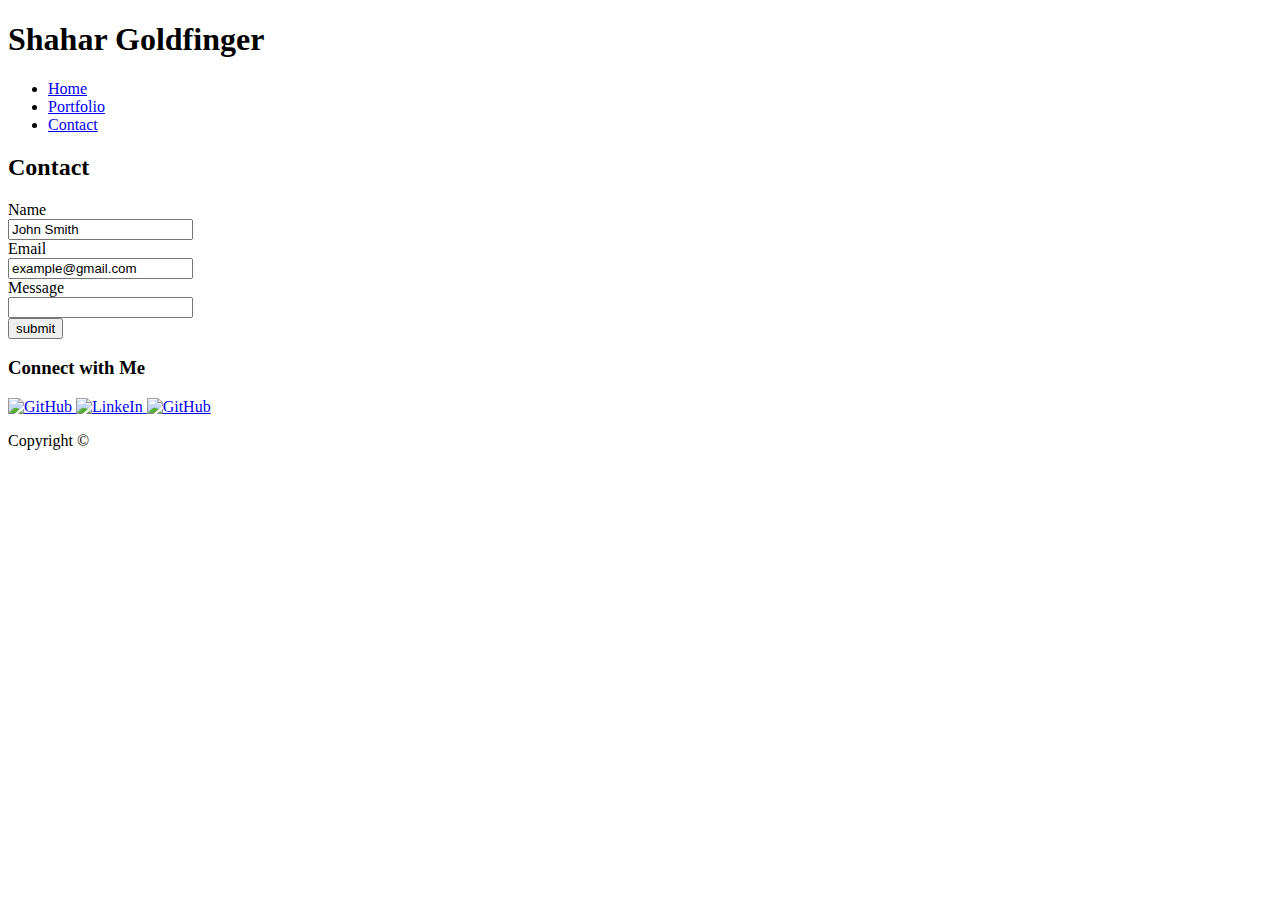
==== contact.html @ fbdb00cf "initial website files" ====
<!DOCTYPE html>
<html>
<head>
    <title>Contact Shahar</title>
    <link rel="stylesheet" type="text/css" media="screen" href="style.css" />
    <script src="main.js"></script>


    
</head>
<body>

<!-- My header -->
    <header>

<!--logo -->

        <span class="logo">
            
            <h1>Shahar Goldfinger</h1> 
        
        </span>

<!--navigation bar -->

        <nav class="menu">
            <ul>
                <li><a href="index.html">Home</a></li>
                <li><a href="portfolio.html">Portfolio</a></li>
                <li><a href="contact.html">Contact</a></li>
            </ul>

        </nav>

    </header>

<!--contact form -->

    <div class="form">
        <h2>Contact</h2>
        <form action="/sendtothevoid.php">
            Name <br>
            <input type="text" class="line" name="name" value="John Smith"><br>
            Email <br>
            <input type="text" class="line" name="email" value="example@gmail.com"><br>
            Message <br>
            <input type="text" class="paragraph" name="message"><br>
            <input type="submit" value="submit"> 
      </form>
    </div>
<!--Social box-->

    <div class="socialBox">
        <h3>Connect with Me</h3>
        <a href="https://github.com/Theguyfromtv"> 
            <img src="/Users/shaharblonde/Documents/UCF/Homework 1/basicPortfoilio/assets/images/githubIcon.jpg" alt="GitHub">
        </a>
        <a href="https://www.linkedin.com/in/shahargoldfinger/"> 
            <img src="/Users/shaharblonde/Documents/UCF/Homework 1/basicPortfoilio/assets/images/linkedinIcon.png" alt="LinkeIn">
        </a>
        <a href="https://stackoverflow.com/users/9320801/shahar-goldfinger"> 
            <img src="/Users/shaharblonde/Documents/UCF/Homework 1/basicPortfoilio/assets/images/stackOverflowIcon.png" alt="GitHub">
        </a>
    </div>


<!--footer -->

    <footer>
       <p>Copyright ©</p> 
    </footer>
    
</body>
</html>
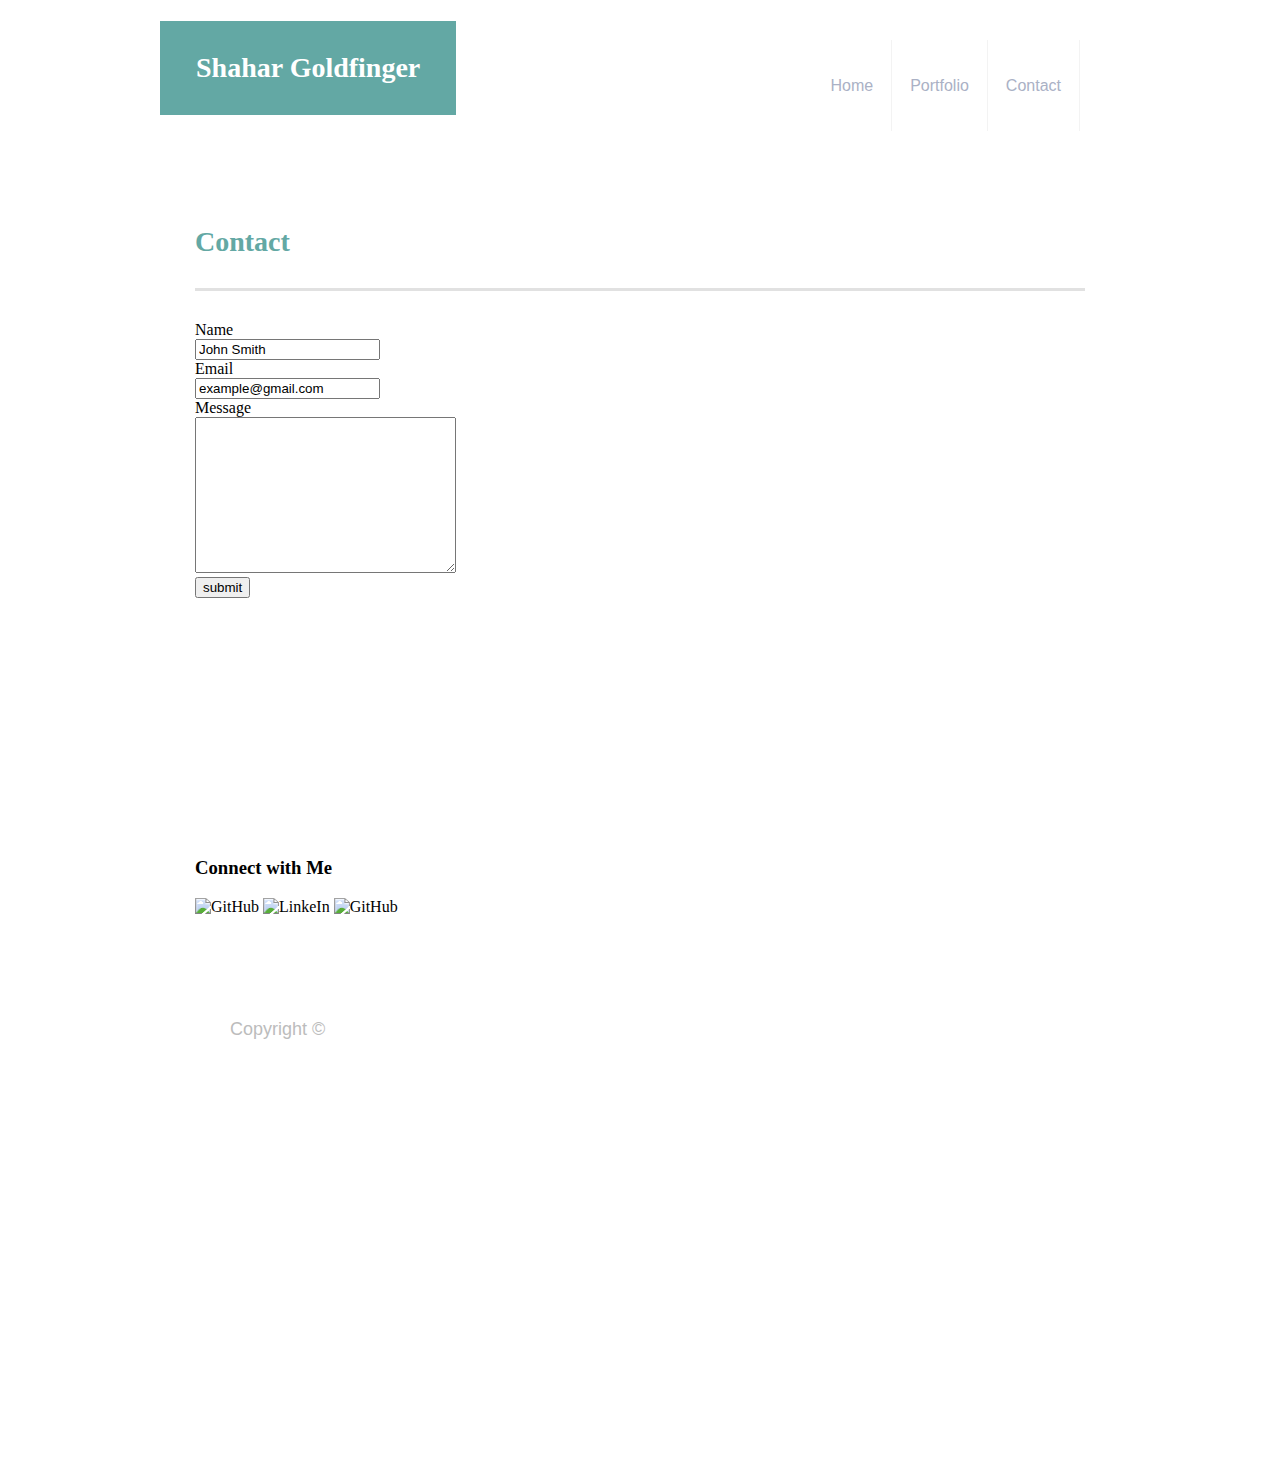
==== commit 0e802343: "some updates to the gallery" ====
--- a/contact.html
+++ b/contact.html
@@ -1,42 +1,39 @@
 <!DOCTYPE html>
 <html>
 <head>
-    <title>Contact Shahar</title>
-    <link rel="stylesheet" type="text/css" media="screen" href="style.css" />
-    <script src="main.js"></script>
-
-
-    
+    <title>Shahar Goldfinger</title>
+    <link rel="stylesheet" type="text/css" href="assets/css/reset.css">
+    <link rel="stylesheet" type="text/css" media="screen" href="assets/css/style.css">   
 </head>
 <body>
 
-<!-- My header -->
+<!-- now this is a story all about how My header is here-->
     <header>
 
-<!--logo -->
+    <!--logo -->
+        <div id="headerContent">
+            <span>
+                
+                <h1> <a class="span" href="index.html"> Shahar Goldfinger</a></h1> 
+            
+            </span>
 
-        <span class="logo">
-            
-            <h1>Shahar Goldfinger</h1> 
-        
-        </span>
+    <!--navigation bar -->
 
-<!--navigation bar -->
+            <nav class="menu">
+                <!--list looks messy to avoid tiny annoying spaces -->
+                <ul class="nav">
+                        <li ><a class="navigation" href="index.html">Home</a></li><li ><a class="navigation" href="portfolio.html">Portfolio</a></li><!--this one is of a diff class because it doesn't need a border--><li ><a class="navigationV2" href="contact.html">Contact</a></li>
+                </ul>
+    
 
-        <nav class="menu">
-            <ul>
-                <li><a href="index.html">Home</a></li>
-                <li><a href="portfolio.html">Portfolio</a></li>
-                <li><a href="contact.html">Contact</a></li>
-            </ul>
-
-        </nav>
-
+            </nav>
+        </div>
     </header>
 
 <!--contact form -->
 
-    <div class="form">
+    <section>
         <h2>Contact</h2>
         <form action="/sendtothevoid.php">
             Name <br>
@@ -44,13 +41,13 @@
             Email <br>
             <input type="text" class="line" name="email" value="example@gmail.com"><br>
             Message <br>
-            <input type="text" class="paragraph" name="message"><br>
+            <textarea name="message" class="paragraph" cols="30" rows="10"> </textarea><br>
             <input type="submit" value="submit"> 
-      </form>
-    </div>
+            </form>
+    </section>
 <!--Social box-->
 
-    <div class="socialBox">
+    <section>
         <h3>Connect with Me</h3>
         <a href="https://github.com/Theguyfromtv"> 
             <img src="/Users/shaharblonde/Documents/UCF/Homework 1/basicPortfoilio/assets/images/githubIcon.jpg" alt="GitHub">
@@ -61,7 +58,7 @@
         <a href="https://stackoverflow.com/users/9320801/shahar-goldfinger"> 
             <img src="/Users/shaharblonde/Documents/UCF/Homework 1/basicPortfoilio/assets/images/stackOverflowIcon.png" alt="GitHub">
         </a>
-    </div>
+    <section>
 
 
 <!--footer -->
--- a/assets/css/style.css
+++ b/assets/css/style.css
@@ -0,0 +1,218 @@
+/*now this is a story all about how all the header content lives here*/
+
+header
+{
+    background-color: white;
+    height: 90px;
+    border-bottom-color: #d2d2d2;
+    border-bottom: 1px;
+    font-family: Georgia, 'Times New Roman', Times, serif;
+
+}
+
+/*this is to make sure the content in the header alignes to the rest of the site*/
+
+#headerContent
+
+{
+    max-width: 960px;
+    margin: auto;
+}
+
+/*this is the main logo, it's the class of the anchor tag so that the whole area would be*/
+
+
+.span
+{
+    display:inline-block;
+    color: white;
+    background-color: #63a8a4;
+    float: left;
+    font-weight: bold;
+    font-size: 28px;
+    padding: 31px 36px; 
+}
+
+/*this is the main logo hover interaction*/
+
+
+.span:hover
+{
+    color: #63a8a4;
+    background-color: white;
+}
+
+/*this is the navigation bar*/
+
+nav
+{
+    
+   
+    list-style-type: none;
+    margin: 0;
+    padding: 0;
+    display: inline;
+    float: right;
+    padding: 40px;
+    color: #aab1c5;
+   
+    
+    
+}
+/*making sure the list stays inline (and ONLY tat list)*/
+
+.nav li
+
+{
+    display: inline;
+}
+
+/*these are the navigation elements, link properties, and animations same as with the ligi it's done via a combination of the text tag and anchor tag in order to make whole area clickable*/
+
+a
+{
+    color: inherit;
+    text-decoration: none;
+
+}
+
+.navigation
+{
+    font-family: Arial, Helvetica, sans-serif;
+    color:  #aab1c5;
+    text-decoration: none;
+    font-size: 16px;
+    padding: 37px 18px;
+    border-style: none solid none none;
+    border-width: 1px;
+    border-color: #f3f3f3;    
+}
+
+.navigation:hover
+{
+    color: white;
+    background-color: #63a8a4;
+    
+}
+
+.navigationV2
+{
+    font-family: Arial, Helvetica, sans-serif;
+    color:  #aab1c5;
+    text-decoration: none;
+    font-size: 16px;
+    padding: 37px 18px;
+    border-style: none solid none none;
+    border-width: 1px;
+    border-color: #f3f3f3;     
+}
+
+.navigationV2:hover
+{
+    color: white;
+    background-color: #63a8a4;
+}
+
+/*background lives here*/
+
+body
+{
+    background-image: url('../images/dust_scratches.png');
+
+}
+
+/*sub heading lives here*/
+
+h2
+{
+    font-size: 28px;
+    color: #63a8a4;
+    font-family: Georgia, 'Times New Roman', Times, serif;
+    font-weight: bold;
+    border-style: none none solid none;
+    padding: 20px 0px 30px;
+    margin: 0px 0px 30px 0px;
+    border-bottom-color: #e1e1e1;
+    border-bottom-width: 3px;
+}
+
+/*main page content lives here*/
+
+section
+{
+    max-width: 890px;
+    padding: 35px;
+    margin: auto;
+    float: center;
+    background: white;
+    margin: 60px auto 170px;
+}
+
+/*about me page content starts here*/
+
+/*about me photo*/
+
+.bio
+{
+    display: inline;
+    height: 200px;
+    width: auto;
+    float: left;
+    padding: 7px 30px 30px 0px;
+
+}
+
+/*about me text*/
+
+p
+{
+    display: inline;
+    color: #bcbcbc;
+    font-size: 18px;
+    line-height: 200%;
+    width: 890px;
+    overflow: hidden;
+    align-content: flex-start; 
+    font-family: Arial, Helvetica, sans-serif; 
+}
+
+
+/*portfolio gallery- I wanted to make the text appear only on mouse-over, so I'm creating a hidden dive for it, under the class example*/
+
+.example
+{
+    display: inline-block
+    height: 300px;
+    width: 427.5px;
+}
+
+.example img
+{
+    display: inline-block
+    float: left;
+    height: 300px;
+    width: 427.5px;
+    object-fit: cover;
+}
+
+/*this is the text, it's supposed to only appear on hover*/
+
+.exampleTitle
+{
+    position: absolute;
+    top: 50%;
+    left: 50%;
+    transform: translate(-50%, -50%);
+    background: rgba(29, 106, 154, 0.72);
+    color: #fff;
+    visibility: hidden;
+    opacity: 0;
+    visibility: hidden;
+
+}
+
+.example: hover .exampleTitle
+{
+    visibility: visible;
+    opacity: 1;
+}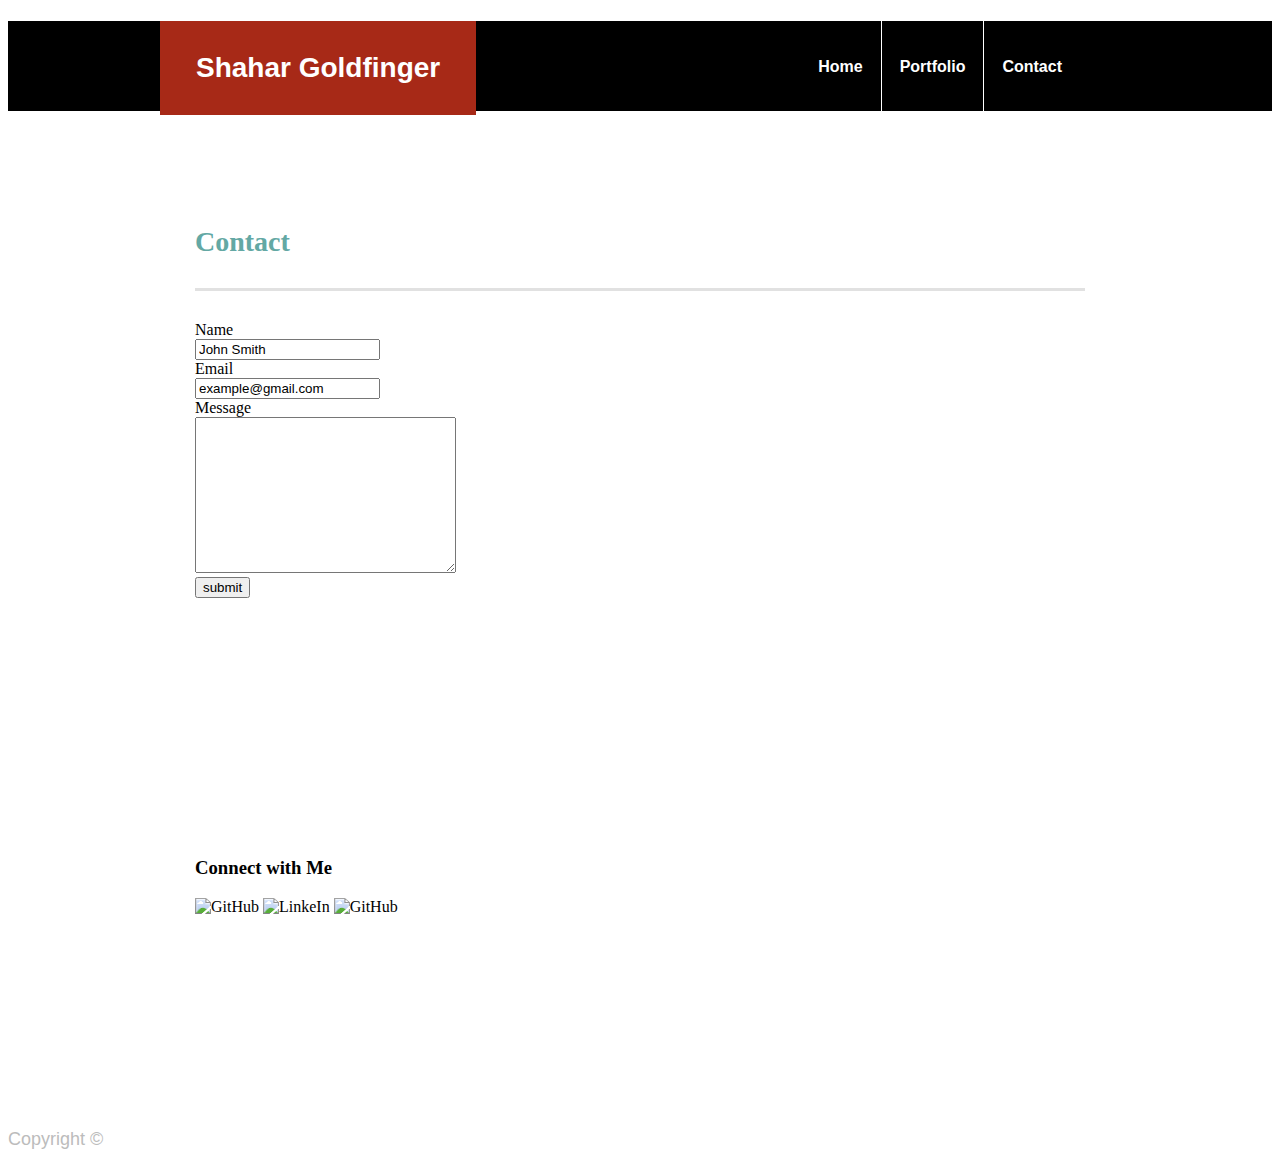
==== commit ffd78fbb: "fixed AN ANNOYING ISSUE with the menu and started in on the contact page" ====
--- a/contact.html
+++ b/contact.html
@@ -33,7 +33,7 @@
 
 <!--contact form -->
 
-    <section>
+    <section class="group" class="form">
         <h2>Contact</h2>
         <form action="/sendtothevoid.php">
             Name <br>
@@ -47,7 +47,7 @@
     </section>
 <!--Social box-->
 
-    <section>
+    <section class="group" class="social">
         <h3>Connect with Me</h3>
         <a href="https://github.com/Theguyfromtv"> 
             <img src="/Users/shaharblonde/Documents/UCF/Homework 1/basicPortfoilio/assets/images/githubIcon.jpg" alt="GitHub">
@@ -58,7 +58,7 @@
         <a href="https://stackoverflow.com/users/9320801/shahar-goldfinger"> 
             <img src="/Users/shaharblonde/Documents/UCF/Homework 1/basicPortfoilio/assets/images/stackOverflowIcon.png" alt="GitHub">
         </a>
-    <section>
+    </section>
 
 
 <!--footer -->
--- a/assets/css/style.css
+++ b/assets/css/style.css
@@ -2,11 +2,10 @@
 
 header
 {
-    background-color: white;
+    background-color: black;
     height: 90px;
-    border-bottom-color: #d2d2d2;
-    border-bottom: 1px;
     font-family: Georgia, 'Times New Roman', Times, serif;
+    position: relative;
 
 }
 
@@ -26,11 +25,12 @@
 {
     display:inline-block;
     color: white;
-    background-color: #63a8a4;
+    background-color: #a72917;
     float: left;
     font-weight: bold;
     font-size: 28px;
     padding: 31px 36px; 
+    font-family: Impact, Haettenschweiler, 'Arial Narrow Bold', sans-serif;
 }
 
 /*this is the main logo hover interaction*/
@@ -38,13 +38,13 @@
 
 .span:hover
 {
-    color: #63a8a4;
+    color: #a72917;
     background-color: white;
 }
 
 /*this is the navigation bar*/
 
-nav
+.nav
 {
     
    
@@ -79,38 +79,48 @@
 .navigation
 {
     font-family: Arial, Helvetica, sans-serif;
-    color:  #aab1c5;
+    font-weight: bold;
+    color:  white;
     text-decoration: none;
     font-size: 16px;
     padding: 37px 18px;
     border-style: none solid none none;
-    border-width: 1px;
-    border-color: #f3f3f3;    
+    border-width: 0px 1px;
+    border-color: white;
+    position: relative;
+    top: -3px;
+
+
+
 }
 
 .navigation:hover
 {
     color: white;
-    background-color: #63a8a4;
+    background-color:  #a72917;
     
 }
 
 .navigationV2
 {
     font-family: Arial, Helvetica, sans-serif;
-    color:  #aab1c5;
+    font-weight: bold;
+    color:  white;
     text-decoration: none;
     font-size: 16px;
     padding: 37px 18px;
-    border-style: none solid none none;
-    border-width: 1px;
-    border-color: #f3f3f3;     
+    border-style: none none none none;
+    border-width: 0px 1px;
+    border-color: #f3f3f3; 
+    position: relative;
+    top: -3px; 
+   
 }
 
 .navigationV2:hover
 {
     color: white;
-    background-color: #63a8a4;
+    background-color:  #a72917;
 }
 
 /*background lives here*/
@@ -142,11 +152,18 @@
 {
     max-width: 890px;
     padding: 35px;
-    margin: auto;
-    float: center;
     background: white;
     margin: 60px auto 170px;
 }
+
+/*clearfixing the main section*/
+
+.group:after 
+{
+    content: "";
+    display: table;
+    clear: both;
+  }
 
 /*about me page content starts here*/
 
@@ -177,42 +194,218 @@
 }
 
 
-/*portfolio gallery- I wanted to make the text appear only on mouse-over, so I'm creating a hidden dive for it, under the class example*/
-
-.example
-{
-    display: inline-block
-    height: 300px;
-    width: 427.5px;
-}
-
-.example img
-{
-    display: inline-block
-    float: left;
-    height: 300px;
-    width: 427.5px;
+/*portfolio gallery- I wanted to make the text appear only on mouse-over, so I'm creating a hidden div for it, under the class example. had to seperate it to 5 diff classes to make sure they work individually*/
+
+/*want the portfolio section to be different*/
+
+.imageBox
+{
+    margin: 0px 125px;
+}
+
+.example1
+{
+    display: inline-block;
+    height: 200px;
+    width: 300px;
+    position: relative;
+
+}
+
+.example1 img
+{
+    display: inline-block;
+    float: left;
+    height: 200px;
+    width: 300px;
     object-fit: cover;
 }
-
-/*this is the text, it's supposed to only appear on hover*/
-
-.exampleTitle
-{
+.example2
+{
+    display: inline-block;
+    height: 200px;
+    width: 300px;
+    position: relative;
+
+}
+
+.example2 img
+{
+    display: inline-block;
+    float: left;
+    height: 200px;
+    width: 300px;
+    object-fit: cover;
+}
+.example3
+{
+    display: inline-block;
+    height: 200px;
+    width: 300px;
+    position: relative;
+
+}
+
+.example3 img
+{
+    display: inline-block;
+    float: left;
+    height: 200px;
+    width: 300px;
+    object-fit: cover;
+}
+.example4
+{
+    display: inline-block;
+    height: 200px;
+    width: 300px;
+    position: relative;
+
+}
+
+.example4 img
+{
+    display: inline-block;
+    float: left;
+    height: 200px;
+    width: 300px;
+    object-fit: cover;
+}
+.example5
+{
+    display: inline-block;
+    height: 200px;
+    width: 300px;
+    position: relative;
+
+}
+
+.example5 img
+{
+    display: inline-block;
+    float: left;
+    height: 200px;
+    width: 300px;
+    object-fit: cover;
+}
+
+/*this is the text, it's supposed to only appear on hover, had to seperate the classes to make sure only that specific image's text appears*/
+
+h4
+{
+    padding: 20px;
+    font-size: 30px;
+    color: white;
+}
+
+.exampleTitleBox1
+{
+    font-family: Impact, Haettenschweiler, 'Arial Narrow Bold', sans-serif;
+    text-align: center;
     position: absolute;
-    top: 50%;
-    left: 50%;
-    transform: translate(-50%, -50%);
-    background: rgba(29, 106, 154, 0.72);
-    color: #fff;
+    width: 300px;
+    left: 0%;
+    top: 40%;
+    background: #a72917;
+    opacity: 0.75;
     visibility: hidden;
-    opacity: 0;
+    
+}
+
+
+
+.example1:hover .exampleTitleBox1
+{
+    visibility: visible;
+}
+
+.exampleTitleBox2
+{
+    font-family: Impact, Haettenschweiler, 'Arial Narrow Bold', sans-serif;
+    text-align: center;
+    position: absolute;
+    width: 300px;
+    left: 0%;
+    top: 40%;
+    background: #a72917;
+    opacity: 0.75;
     visibility: hidden;
-
-}
-
-.example: hover .exampleTitle
+    
+}
+
+
+
+.example2:hover .exampleTitleBox2
 {
     visibility: visible;
-    opacity: 1;
+}
+
+.exampleTitleBox3
+{
+    font-family: Impact, Haettenschweiler, 'Arial Narrow Bold', sans-serif;
+    text-align: center;
+    position: absolute;
+    width: 300px;
+    left: 0%;
+    top: 40%;
+    background: #a72917;
+    opacity: 0.75;
+    visibility: hidden;
+    
+}
+
+
+
+.example3:hover .exampleTitleBox3
+{
+    visibility: visible;
+}
+
+.exampleTitleBox4
+{
+    font-family: Impact, Haettenschweiler, 'Arial Narrow Bold', sans-serif;
+    text-align: center;
+    position: absolute;
+    width: 300px;
+    left: 0%;
+    top: 40%;
+    background: #a72917;
+    opacity: 0.75;
+    visibility: hidden;
+    
+}
+
+
+
+.example4:hover .exampleTitleBox4
+{
+    visibility: visible;
+}
+.exampleTitleBox5
+{
+    font-family: Impact, Haettenschweiler, 'Arial Narrow Bold', sans-serif;
+    text-align: center;
+    position: absolute;
+    width: 300px;
+    left: 0%;
+    top: 40%;
+    background: #a72917;
+    opacity: 0.75;
+    visibility: hidden;
+    
+}
+
+
+
+.example5:hover .exampleTitleBox5
+{
+    visibility: visible;
+}
+
+/*Making padding for portfolio images*/
+
+.portfolioImage
+{
+    padding: 10px;
+    float: left;
 }